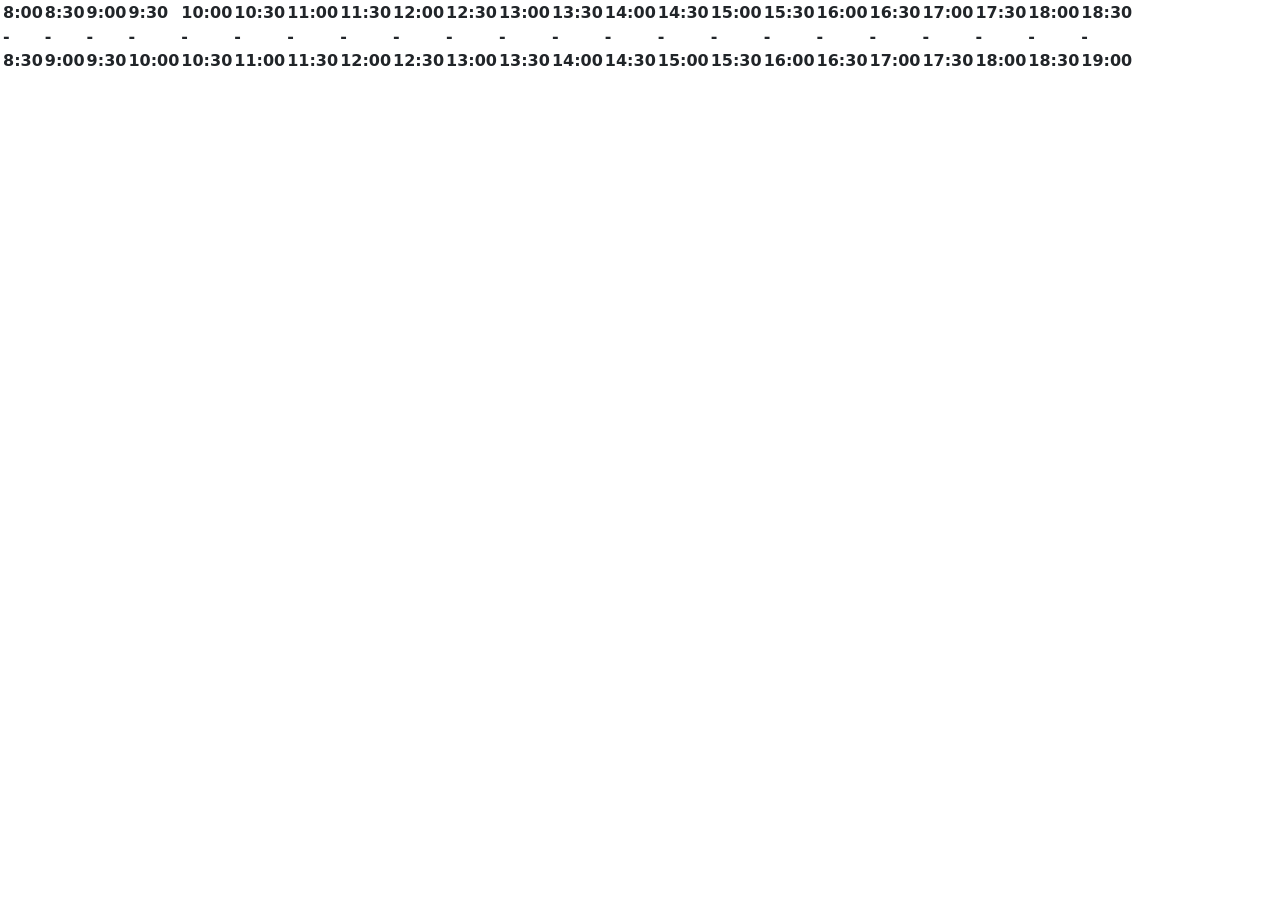
==== app/index.html @ 731a4c98 "Added GUI header" ====
<!DOCTYPE html>
<html lang="en">

<head>
    <meta charset="UTF-8">
    <meta name="viewport" content="width=device-width, initial-scale=1.0">
    <title>Timetable</title>
    <link href="https://cdn.jsdelivr.net/npm/bootstrap@5.3.8/dist/css/bootstrap.min.css" rel="stylesheet" integrity="sha384-sRIl4kxILFvY47J16cr9ZwB07vP4J8+LH7qKQnuqkuIAvNWLzeN8tE5YBujZqJLB" crossorigin="anonymous">
</head>

<body>
    <table id="table">

    </table>

    <script src="timetable.js"></script>
</body>

</html>
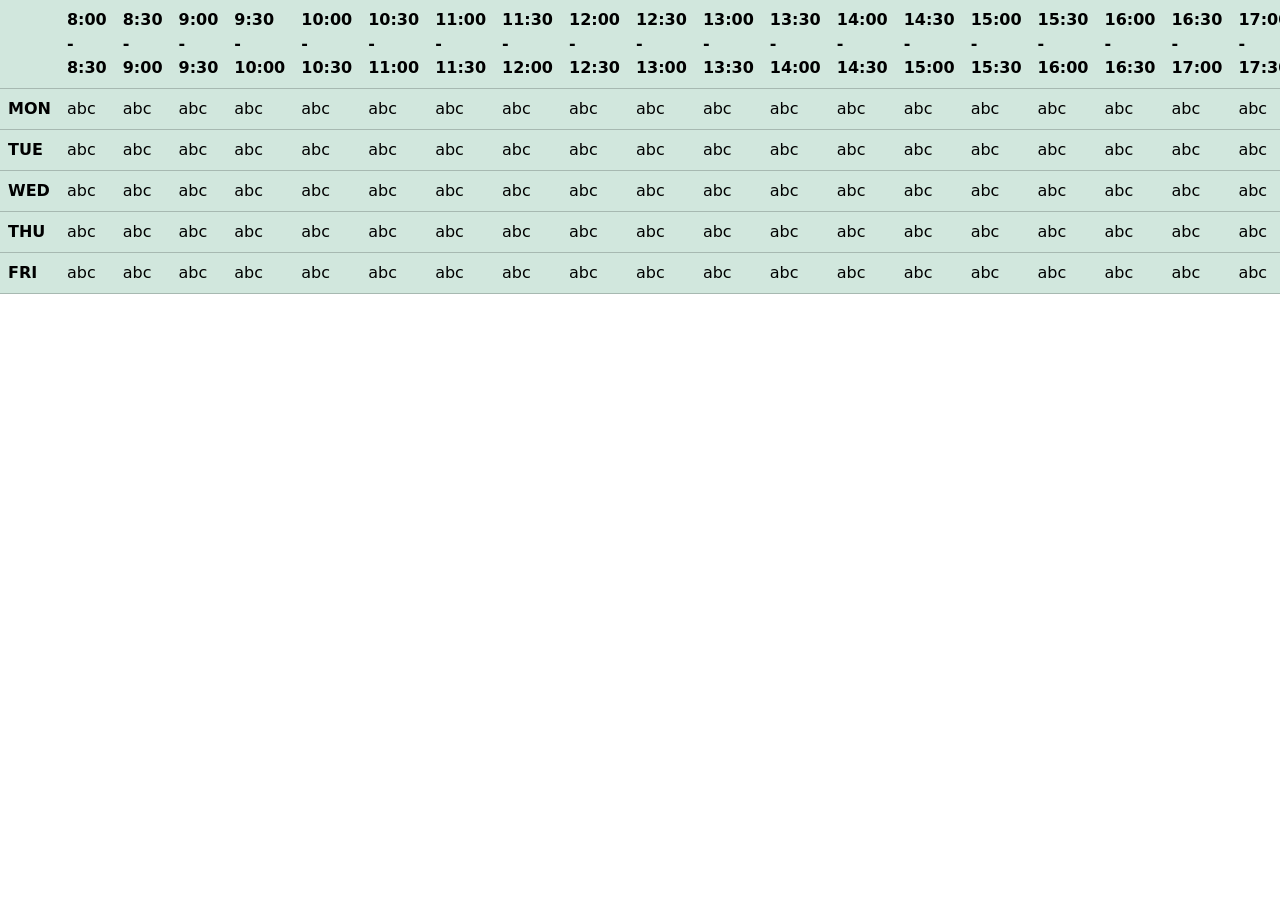
==== commit 0a7a5624: "added slots" ====
--- a/app/index.html
+++ b/app/index.html
@@ -9,9 +9,7 @@
 </head>
 
 <body>
-    <table id="table">
-
-    </table>
+    <table id="table" class="table table-success"></table>
 
     <script src="timetable.js"></script>
 </body>
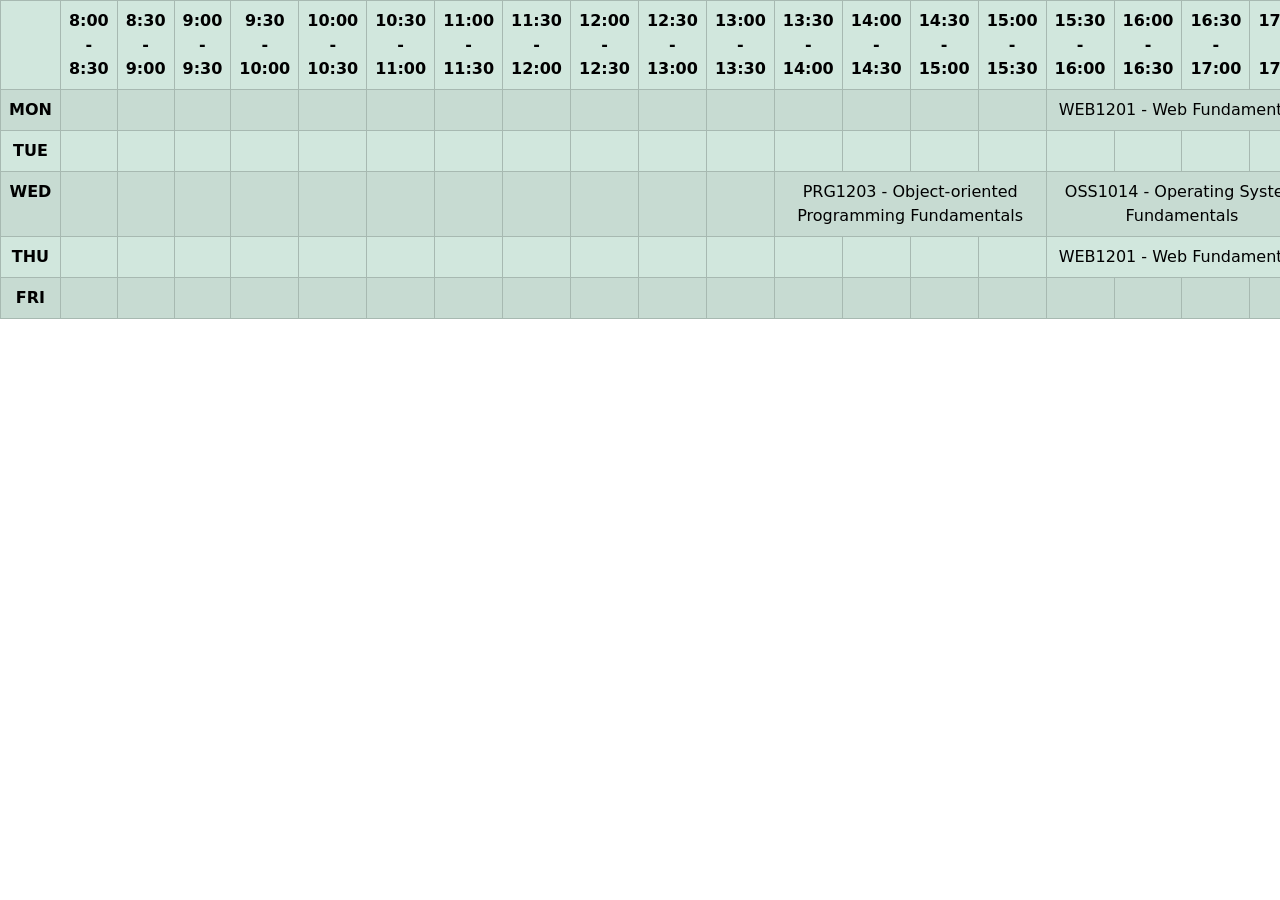
==== commit 02879834: "printed out stylings on timetable" ====
--- a/app/index.html
+++ b/app/index.html
@@ -9,7 +9,9 @@
 </head>
 
 <body>
-    <table id="table" class="table table-success"></table>
+    <div class="">
+        <table id="table" class="table table-success table-striped table-bordered text-center"></table>
+    </div>
 
     <script src="timetable.js"></script>
 </body>
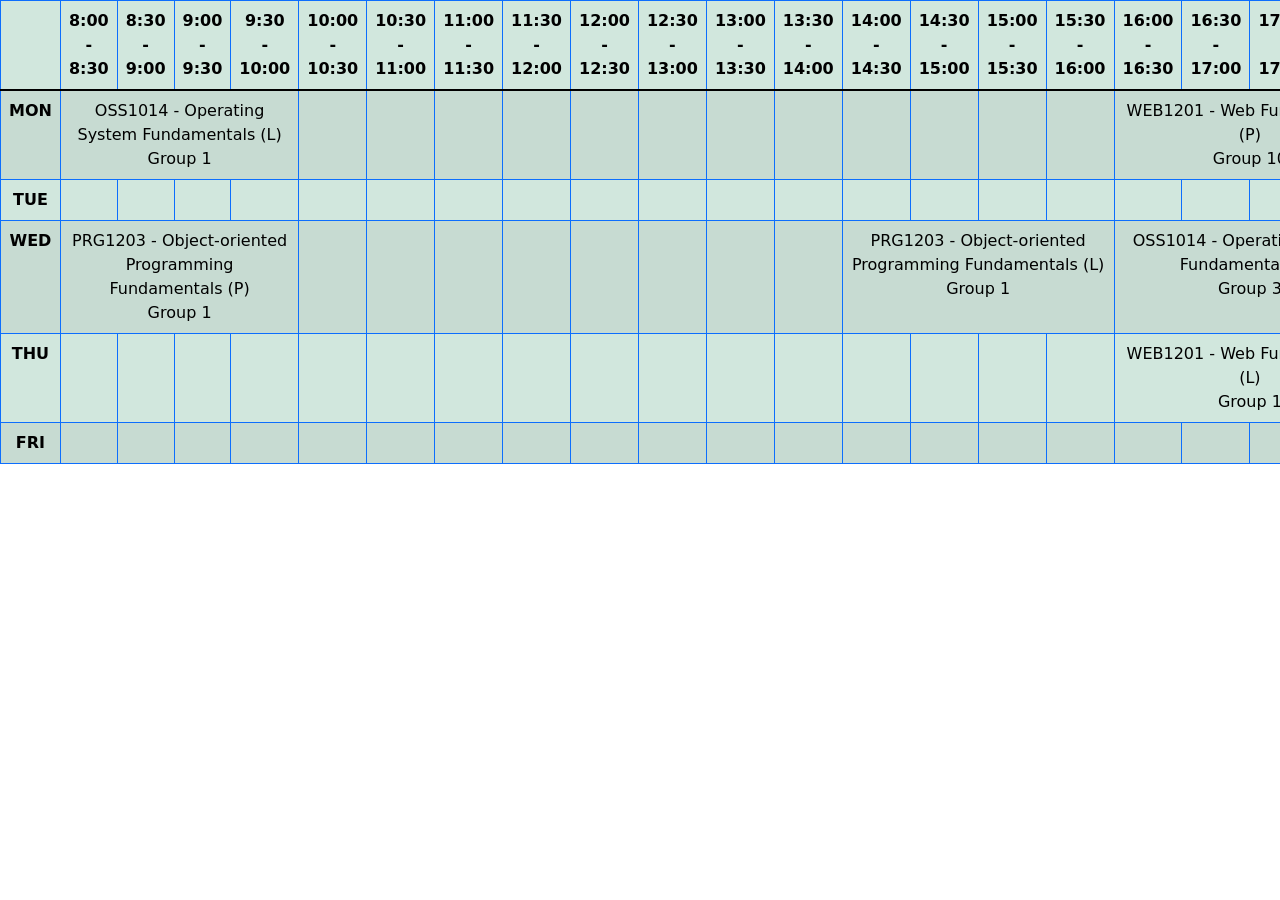
==== commit ba16bfab: "improved code dynamic" ====
--- a/app/index.html
+++ b/app/index.html
@@ -10,7 +10,7 @@
 
 <body>
     <div class="">
-        <table id="table" class="table table-success table-striped table-bordered text-center"></table>
+        <table id="table" class="table table-success table-striped table-bordered border-primary text-center"></table>
     </div>
 
     <script src="timetable.js"></script>
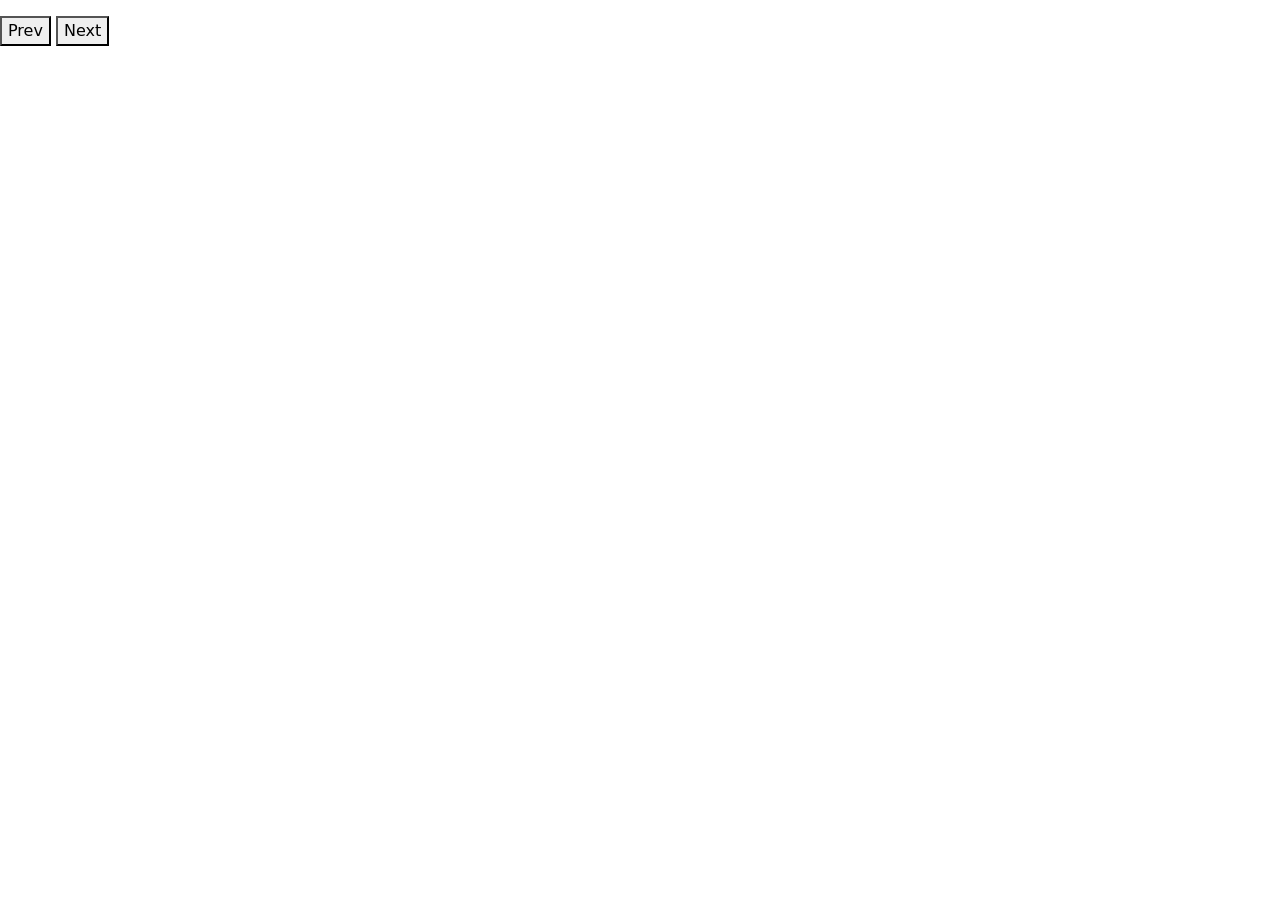
==== commit c17cf6ac: "added navigation buttons" ====
--- a/app/index.html
+++ b/app/index.html
@@ -10,7 +10,12 @@
 
 <body>
     <div class="">
-        <table id="table" class="table table-success table-striped table-bordered border-primary text-center"></table>
+        <table id="table" class="table table-success table-striped table-bordered border-primary text-center align-middle"></table>
+    </div>
+
+    <div class="nav-buttons">
+        <button id="prev">Prev</button>
+        <button id="next">Next</button>
     </div>
 
     <script src="timetable.js"></script>
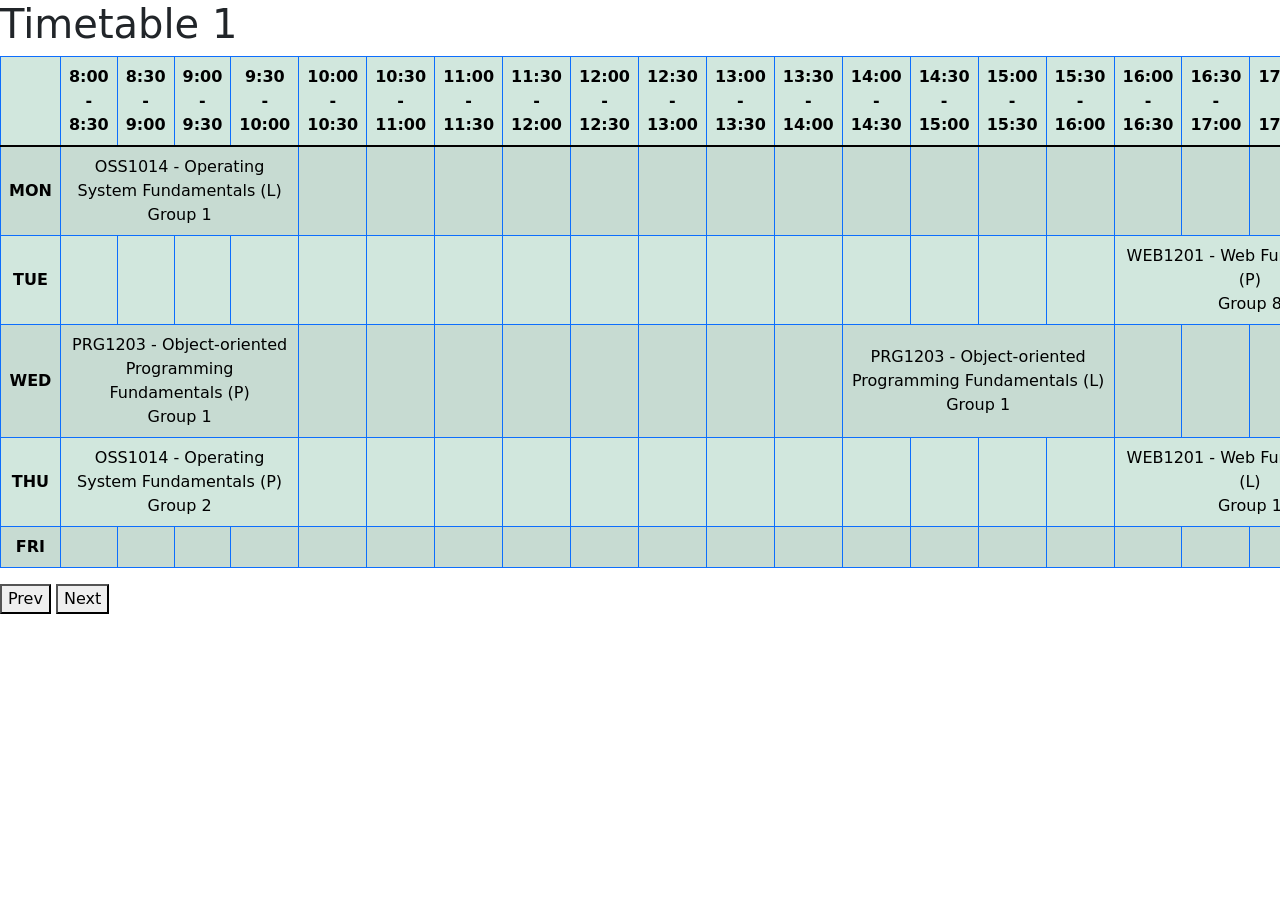
==== commit 0326c3b2: "working with label and navigation" ====
--- a/app/index.html
+++ b/app/index.html
@@ -9,6 +9,8 @@
 </head>
 
 <body>
+    <h1>Timetable <span id="index">1</span></h1>
+
     <div class="">
         <table id="table" class="table table-success table-striped table-bordered border-primary text-center align-middle"></table>
     </div>
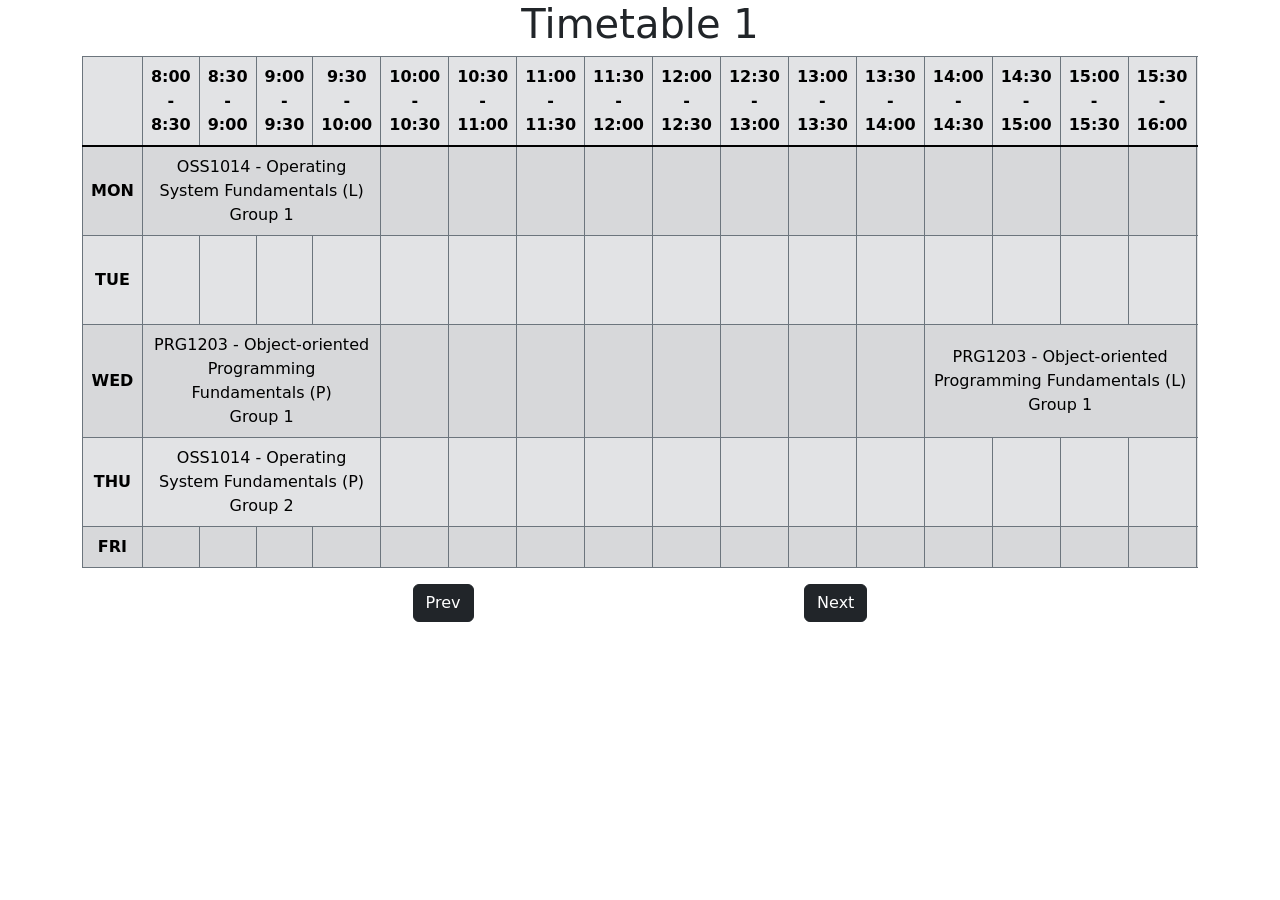
==== commit fac3e7ec: "fix index bug" ====
--- a/app/index.html
+++ b/app/index.html
@@ -9,15 +9,17 @@
 </head>
 
 <body>
-    <h1>Timetable <span id="index">1</span></h1>
+    <div class="container text-center">
+        <h1>Timetable <span id="index">1</span></h1>
 
-    <div class="">
-        <table id="table" class="table table-success table-striped table-bordered border-primary text-center align-middle"></table>
-    </div>
+        <div class="table-responsive">
+            <table id="table" class="table table-secondary table-striped table-bordered border-secondary align-middle"></table>
+        </div>
 
-    <div class="nav-buttons">
-        <button id="prev">Prev</button>
-        <button id="next">Next</button>
+        <div class="d-flex justify-content-evenly">
+            <button id="prev" class="btn btn-dark">Prev</button>
+            <button id="next" class="btn btn-dark">Next</button>
+        </div>
     </div>
 
     <script src="timetable.js"></script>
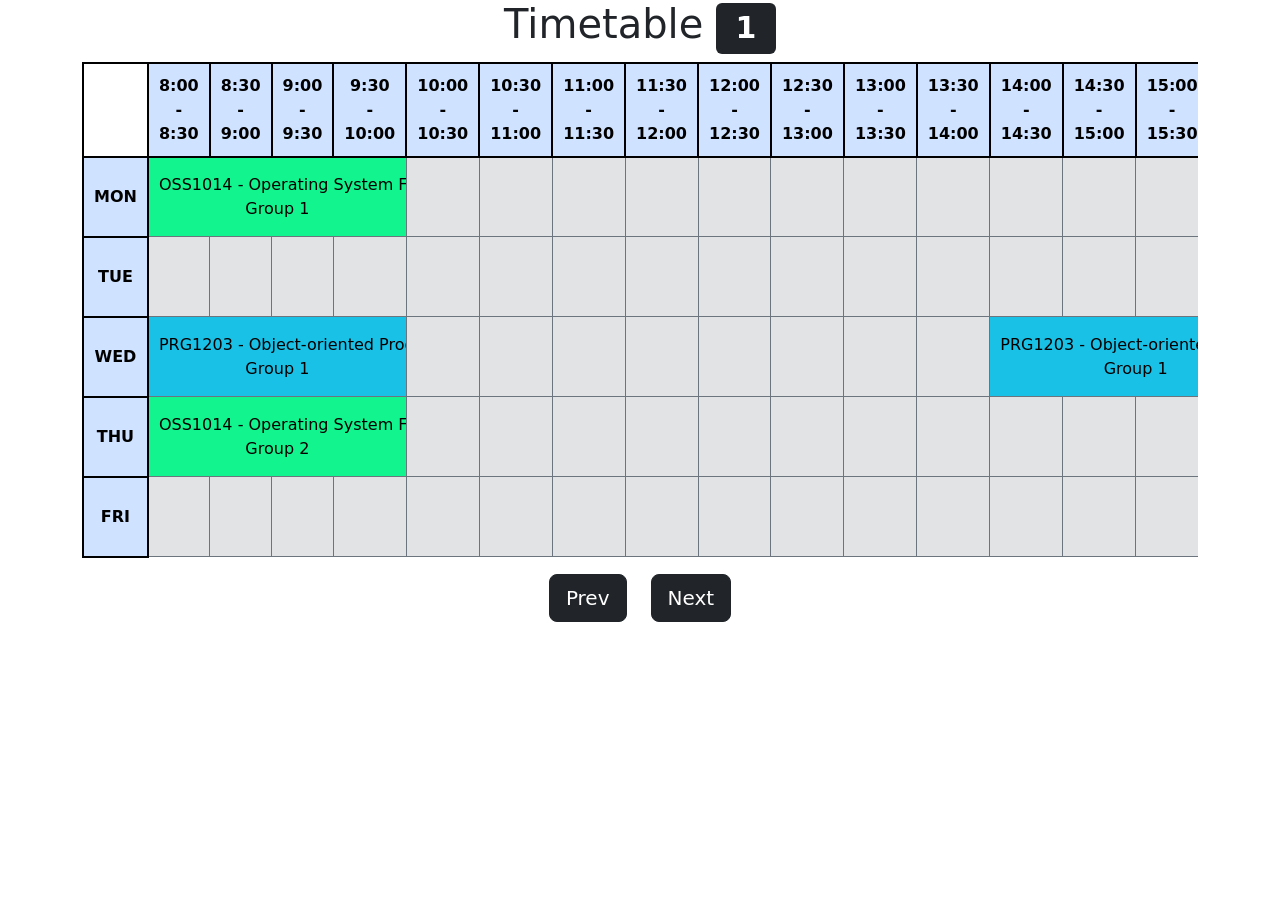
==== commit e401ad57: "added colors" ====
--- a/app/index.html
+++ b/app/index.html
@@ -6,19 +6,20 @@
     <meta name="viewport" content="width=device-width, initial-scale=1.0">
     <title>Timetable</title>
     <link href="https://cdn.jsdelivr.net/npm/bootstrap@5.3.8/dist/css/bootstrap.min.css" rel="stylesheet" integrity="sha384-sRIl4kxILFvY47J16cr9ZwB07vP4J8+LH7qKQnuqkuIAvNWLzeN8tE5YBujZqJLB" crossorigin="anonymous">
+    <link rel="stylesheet" href="styles.css">
 </head>
 
 <body>
     <div class="container text-center">
-        <h1>Timetable <span id="index">1</span></h1>
+        <h1>Timetable <span id="index" class="badge text-bg-dark">1</span></h1>
 
         <div class="table-responsive">
-            <table id="table" class="table table-secondary table-striped table-bordered border-secondary align-middle"></table>
+            <table id="table" class="table table-secondary table-bordered border-secondary align-middle"></table>
         </div>
 
-        <div class="d-flex justify-content-evenly">
-            <button id="prev" class="btn btn-dark">Prev</button>
-            <button id="next" class="btn btn-dark">Next</button>
+        <div class="d-flex justify-content-center gap-4">
+            <button id="prev" class="btn btn-dark btn-lg">Prev</button>
+            <button id="next" class="btn btn-dark btn-lg">Next</button>
         </div>
     </div>
 
--- a/app/styles.css
+++ b/app/styles.css
@@ -0,0 +1,16 @@
+#table * {
+    padding: 10px;
+}
+
+td {
+    width: 200px;
+    height: 80px;
+    max-width: 200px;
+    max-height: 80px;
+    white-space: nowrap;
+    overflow: hidden;
+}
+
+#table th {
+    border: 2px solid black;
+}
